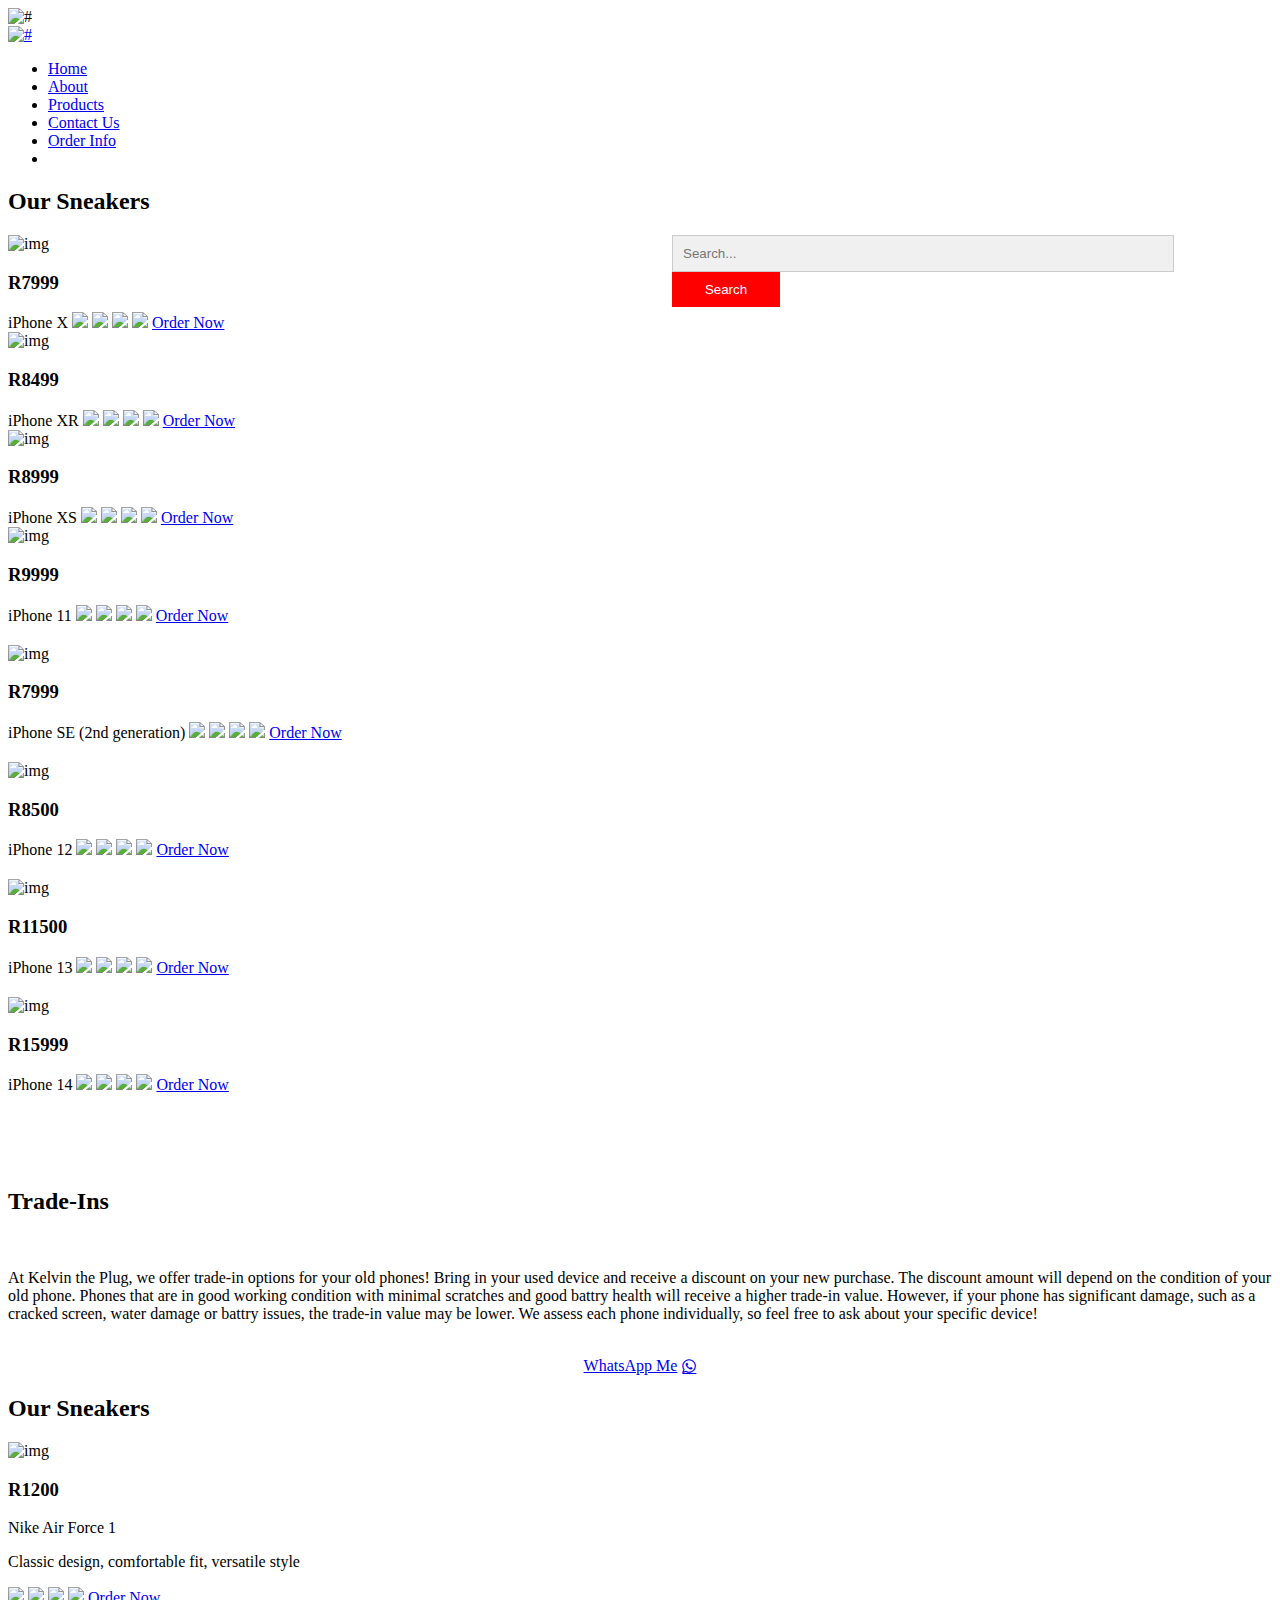
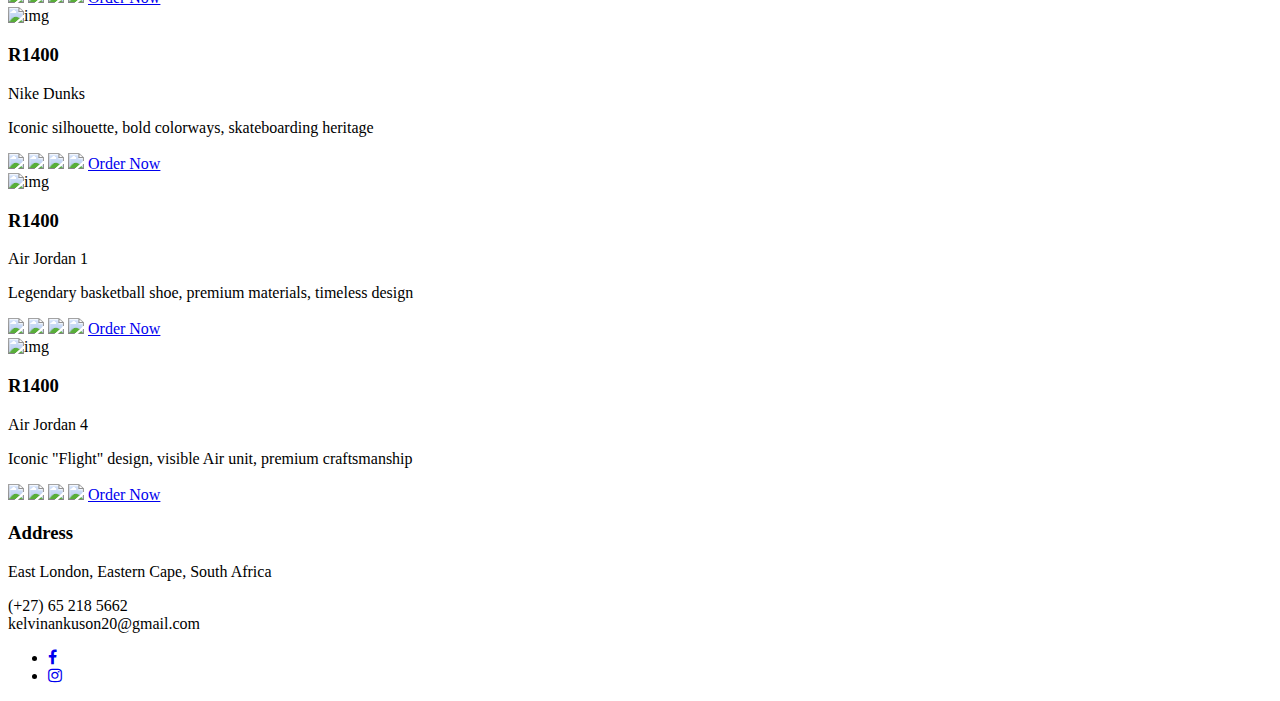
==== brand.html @ 25c962af "Add files via upload" ====
<!DOCTYPE html>
<html lang="en">

<head>
    <!-- basic -->
    <meta charset="utf-8">
    <meta http-equiv="X-UA-Compatible" content="IE=edge">
    <!-- mobile metas -->
    <meta name="viewport" content="width=device-width, initial-scale=1">
    <meta name="viewport" content="initial-scale=1, maximum-scale=1">
    <!-- site metas -->
    <title>Kelvin the PLUG - Our Brands</title>
    <meta name="keywords" content="Kelvin the PLUG, brands, technology, fashion">
    <meta name="description" content="Explore our range of brands at Kelvin the PLUG.">
    <meta name="author" content="Kelvin the PLUG">
    <!-- bootstrap css -->
    <link rel="stylesheet" href="css/bootstrap.min.css">
    <!-- style css -->
    <link rel="stylesheet" href="css/style.css">
    <!-- Responsive-->
    <link rel="stylesheet" href="css/responsive.css">
    <!-- fevicon -->
    <link rel="icon" href="images/fevicon.png" type="image/gif" />
    <!-- Scrollbar Custom CSS -->
    <link rel="stylesheet" href="css/jquery.mCustomScrollbar.min.css">
    <!-- Tweaks for older IEs-->
    <link rel="stylesheet" href="https://netdna.bootstrapcdn.com/font-awesome/4.0.3/css/font-awesome.css">
    <!-- owl stylesheets -->
    <link rel="stylesheet" href="https://cdnjs.cloudflare.com/ajax/libs/font-awesome/4.7.0/css/font-awesome.min.css">
    <link rel="stylesheet" href="css/owl.carousel.min.css">
    <link rel="stylesheet" href="css/owl.theme.default.min.css">
    <link rel="stylesheet" href="https://cdnjs.cloudflare.com/ajax/libs/fancybox/2.1.5/jquery.fancybox.min.css" media="screen">

    <link rel="shortcut icon" href="images/logo2.png" type="">
</head>
<!-- body -->

<body class="main-layout">
    <!-- loader  -->
    <div class="loader_bg">
        <div class="loader"><img src="images/loading.gif" alt="#" /></div>
    </div>
    <!-- end loader -->
    <!-- header -->
    <header>
        <!-- header inner -->
        <div class="header">

            <div class="container">
                <div class="row">
                    <div class="col-xl-3 col-lg-3 col-md-3 col-sm-3 col logo_section">
                        <div class="full">
                            <div class="center-desk">
                                <div class="logo">
                                    <a href="index.html"><img src="images/logo.png" alt="#"></a>
                                </div>
                            </div>
                        </div>
                    </div>
                    <div class="col-xl-9 col-lg-9 col-md-9 col-sm-9">
                        <div class="menu-area">
                            <div class="limit-box">
                                <nav class="main-menu">
                                    <ul class="menu-area-main">
                                        <li class="active"> <a href="index.html">Home</a> </li>
                                        <li> <a href="about.html">About</a> </li>
                                        <li><a href="brand.html">Products</a></li>
                                        <li><a href="contact.html">Contact Us</a></li>
                                        <li><a href="special.html">Order Info</a></li>
                                        <li class="last">
                                        </li>
                                    </ul>
                                </nav>
                            </div>
                        </div>
                    </div>
                </div>
            </div>
        </div>
        <!-- end header inner -->
    </header>
    <!-- end header -->

    <section>    
    <!-- brand -->
        <div class="brand">
            <div class="container">
                <div class="row">
                    <div class="col-md-12">
                        <div class="titlepage">
                            <h2>Our Sneakers</h2>
                        </div>
                    </div>
                </div>
            </div>
            <div style="float: right; margin-left: 20px; width: 100%; max-width: 600px;">
                <input type="text" id="search-input" placeholder="Search..." oninput="searchProducts()" style="width: 80%; padding: 10px; background-color: #f0f0f0; border: 1px solid #ccc;"/>
                <button onclick="searchProducts()" style="padding: 10px; width: 18%; background-color: red; color: white; border: none;">Search</button>
            </div>
            <div class="brand-bg">
                <div class="container">
                    <div class="row" id="product-list">
                        <div class="col-xl-4 col-lg-4 col-md-4 col-sm-6 margin product-item" data-name="iPhone X">
                            <div class="brand_box" onclick="openFullscreen('images/iphone x.jpg')">
                                <img src="images/iphone x.jpg" alt="img" />
                                <h3>R<strong class="red">7999</strong></h3>
                                <span>iPhone X</span>
                                <i><img src="images/star.png"/></i>
                                <i><img src="images/star.png"/></i>
                                <i><img src="images/star.png"/></i>
                                <i><img src="images/star.png"/></i>
                                <a href="javascript:void(0);" class="send" onclick="sendOrder('iPhone X')">Order Now</a>
                            </div>
                        </div>
                        <div class="col-xl-4 col-lg-4 col-md-4 col-sm-6 margin product-item" data-name="iPhone XR">
                            <div class="brand_box" onclick="openFullscreen('images/iphone xr.jpg')">
                                <img src="images/iphone xr.jpg" alt="img" />
                                <h3>R<strong class="red">8499</strong></h3>
                                <span>iPhone XR</span>
                                <i><img src="images/star.png"/></i>
                                <i><img src="images/star.png"/></i>
                                <i><img src="images/star.png"/></i>
                                <i><img src="images/star.png"/></i>
                                <a href="javascript:void(0);" class="send" onclick="sendOrder('iPhone XR')">Order Now</a>
                            </div>
                        </div>
                        <div class="col-xl-4 col-lg-4 col-md-4 col-sm-6 margin product-item" data-name="iPhone XS">
                            <div class="brand_box" onclick="openFullscreen('images/iphone xs.jpg')">
                                <img src="images/iphone xs.jpg" alt="img" />
                                <h3>R<strong class="red">8999</strong></h3>
                                <span>iPhone XS</span>
                                <i><img src="images/star.png"/></i>
                                <i><img src="images/star.png"/></i>
                                <i><img src="images/star.png"/></i>
                                <i><img src="images/star.png"/></i>
                                <a href="javascript:void(0);" class="send" onclick="sendOrder('iPhone XS')">Order Now</a>
                            </div>
                        </div>
                        <div class="col-xl-4 col-lg-4 col-md-4 col-sm-6 product-item" data-name="iPhone 11" style="margin-bottom: 20px;">
                            <div class="brand_box" onclick="openFullscreen('images/iphone 11.jpg')">
                                <img src="images/iphone 11.jpg" alt="img" />
                                <h3>R<strong class="red">9999</strong></h3>
                                <span>iPhone 11</span>
                                <i><img src="images/star.png"/></i>
                                <i><img src="images/star.png"/></i>
                                <i><img src="images/star.png"/></i>
                                <i><img src="images/star.png"/></i>
                                <a href="javascript:void(0);" class="send" onclick="sendOrder('iPhone 11')">Order Now</a>
                            </div>
                        </div>
                        <div class="col-xl-4 col-lg-4 col-md-4 col-sm-6 product-item" data-name="iPhone SE" style="margin-bottom: 20px;">
                            <div class="brand_box" onclick="openFullscreen('images/iphone se.jpg')">
                                <img src="images/iphone se.jpg" alt="img" />
                                <h3>R<strong class="red">7999</strong></h3>
                                <span>iPhone SE (2nd generation)</span>
                                <i><img src="images/star.png"/></i>
                                <i><img src="images/star.png"/></i>
                                <i><img src="images/star.png"/></i>
                                <i><img src="images/star.png"/></i>
                                <a href="javascript:void(0);" class="send" onclick="sendOrder('iPhone SE (2nd generation)')">Order Now</a>
                            </div>
                        </div>
                        <div class="col-xl-4 col-lg-4 col-md-4 col-sm-6 product-item" data-name="iPhone 12" style="margin-bottom: 20px;">
                            <div class="brand_box" onclick="openFullscreen('images/iphone 12.jpg')">
                                <img src="images/iphone 12.jpg" alt="img" />
                                <h3>R<strong class="red">8500</strong></h3>
                                <span>iPhone 12</span>
                                <i><img src="images/star.png"/></i>
                                <i><img src="images/star.png"/></i>
                                <i><img src="images/star.png"/></i>
                                <i><img src="images/star.png"/></i>
                                <a href="javascript:void(0);" class="send" onclick="sendOrder('iPhone 12')">Order Now</a>
                            </div>
                        </div>
                        <div class="col-xl-4 col-lg-4 col-md-4 col-sm-6 product-item" data-name="iPhone 13" style="margin-bottom: 20px;">
                            <div class="brand_box" onclick="openFullscreen('images/iphone 13.jpg')">
                                <img src="images/iphone 13.jpg" alt="img" />
                                <h3>R<strong class="red">11500</strong></h3>
                                <span>iPhone 13</span>
                                <i><img src="images/star.png"/></i>
                                <i><img src="images/star.png"/></i>
                                <i><img src="images/star.png"/></i>
                                <i><img src="images/star.png"/></i>
                                <a href="javascript:void(0);" class="send" onclick="sendOrder('iPhone 13')">Order Now</a>
                            </div>
                        </div>
                        <div class="col-xl-4 col-lg-4 col-md-4 col-sm-6 product-item" data-name="iPhone 14" style="margin-bottom: 20px;">
                            <div class="brand_box" onclick="openFullscreen('images/iphone 14.jpg')">
                                <img src="images/iphone 14.jpg" alt="img" />
                                <h3>R<strong class="red">15999</strong></h3>
                                <span>iPhone 14</span>
                                <i><img src="images/star.png"/></i>
                                <i><img src="images/star.png"/></i>
                                <i><img src="images/star.png"/></i>
                                <i><img src="images/star.png"/></i>
                                <a href="javascript:void(0);" class="send" onclick="sendOrder('iPhone 14')">Order Now</a>
                            </div>
                        </div>
                    </div>
                    <div id="no-products-message" style="display: none; text-align: center; font-size: 24px; color: red;">No products found.</div>
                </div>
            </div>
            <div class="trade-ins">
                <div class="container">
                    <div class="row">
                        <div class="col-md-12">
                            <div class="titlepage">
                                <br>
                                <br>
                                <br>
                                <h2>Trade-Ins</h2>
                                <br>
                                <p>At Kelvin the Plug, we offer trade-in options for your old phones! Bring in your used device and receive a discount on your new purchase. The discount amount will depend on the condition of your old phone. Phones that are in good working condition with minimal scratches and good battry health will receive a higher trade-in value. However, if your phone has significant damage, such as a cracked screen, water damage or battry issues, the trade-in value may be lower. We assess each phone individually, so feel free to ask about your specific device!</p>
                                <br>
                                <a href="https://wa.me/27652185662" class="send" target="_blank" style="display: flex; align-items: center; justify-content: center;">WhatsApp Me<i class="fa fa-whatsapp" style="margin-left: 5px;"></i></a>
                            </div>
                        </div>
                    </div>
                </div>
            </div>
        </div>

        <div class="brand">
            <div class="container">
                <div class="row">
                    <div class="col-md-12">
                        <div class="titlepage">
                            <h2>Our Sneakers</h2>
                        </div>
                    </div>
                </div>
            </div>
            <div class="brand-bg">
                <div class="container">
                    <div class="row">
                        <div class="col-xl-4 col-lg-4 col-md-4 col-sm-6 margin product-item" data-name="Nike Air Force 1">
                            <div class="brand_box" onclick="openFullscreen('images/airforce.jpg')">
                                <img src="images/airforce.jpg" alt="img" />
                                <h3>R<strong class="red">1200</strong></h3>
                                <span>Nike Air Force 1</span>
                                <p>Classic design, comfortable fit, versatile style</p>
                                <i><img src="images/star.png"/></i>
                                <i><img src="images/star.png"/></i>
                                <i><img src="images/star.png"/></i>
                                <i><img src="images/star.png"/></i>
                                <a href="javascript:void(0);" class="send" onclick="sendOrder('Nike Air Force 1')">Order Now</a>
                            </div>
                        </div>
                        <div class="col-xl-4 col-lg-4 col-md-4 col-sm-6 margin product-item" data-name="Nike Dunks">
                            <div class="brand_box" onclick="openFullscreen('images/dunks.jpg')">
                                <img src="images/dunks.jpg" alt="img" />
                                <h3>R<strong class="red">1400</strong></h3>
                                <span>Nike Dunks</span>
                                <p>Iconic silhouette, bold colorways, skateboarding heritage</p>
                                <i><img src="images/star.png"/></i>
                                <i><img src="images/star.png"/></i>
                                <i><img src="images/star.png"/></i>
                                <i><img src="images/star.png"/></i>
                                <a href="javascript:void(0);" class="send" onclick="sendOrder('Nike Dunks')">Order Now</a>
                            </div>
                        </div>
                        <div class="col-xl-4 col-lg-4 col-md-4 col-sm-6 margin product-item" data-name="Air Jordan 1">
                            <div class="brand_box" onclick="openFullscreen('images/jordans.jpg')">
                                <img src="images/jordans.jpg" alt="img" />
                                <h3>R<strong class="red">1400</strong></h3>
                                <span>Air Jordan 1</span>
                                <p>Legendary basketball shoe, premium materials, timeless design</p>
                                <i><img src="images/star.png"/></i>
                                <i><img src="images/star.png"/></i>
                                <i><img src="images/star.png"/></i>
                                <i><img src="images/star.png"/></i>
                                <a href="javascript:void(0);" class="send" onclick="sendOrder('Air Jordan 1')">Order Now</a>
                            </div>
                        </div>
                        <div class="col-xl-4 col-lg-4 col-md-4 col-sm-6 product-item" data-name="Air Jordan 4">
                            <div class="brand_box" onclick="openFullscreen('images/jordan4.jpg')">
                                <img src="images/jordan4.jpg" alt="img" />
                                <h3>R<strong class="red">1400</strong></h3>
                                <span>Air Jordan 4</span>
                                <p>Iconic "Flight" design, visible Air unit, premium craftsmanship</p>
                                <i><img src="images/star.png"/></i>
                                <i><img src="images/star.png"/></i>
                                <i><img src="images/star.png"/></i>
                                <i><img src="images/star.png"/></i>
                                <a href="javascript:void(0);" class="send" onclick="sendOrder('Air Jordan 4')">Order Now</a>
                            </div>
                        </div>
                    </div>
                    <div id="no-products-message-sneakers" style="display: none; text-align: center; font-size: 24px; color: red;">No products found.</div>
                </div>
            </div>
        </div>

        <div id="fullscreen" class="fullscreen" style="display:none;">
            <span class="close-btn" onclick="closeFullscreen()">&times;</span>
            <img id="fullscreen-img" src="" alt="Fullscreen Image" />
        </div>

    <!-- end brand -->
    </section>

    <!-- footer -->
    <footer>
        <div id="contact" class="footer">
            <div class="container">
                <div class="row pdn-top-30">
                    <div class="col-md-12 ">
                        <div class="footer-box">
                            <div class="headinga">
                                <h3>Address</h3>
                                <span>East London, Eastern Cape, South Africa</span>
                                <p>(+27) 65 218 5662
                                    <br>kelvinankuson20@gmail.com</p>
                            </div>
                            <ul class="location_icon">
                                <li> <a href="https://www.facebook.com/kelvin.ankuson" target="_blank"><i class="fa fa-facebook-f"></i></a></li>
                                <li> <a href="https://www.instagram.com/iamkelvin_ankuson/?hl=en" target="_blank"><i class="fa fa-instagram"></i></a></li>
                            </ul>
                        </div>
                    </div>
                </div>
            </div>
        </div>
    </footer>
    <!-- end footer -->
    <!-- Javascript files-->
    <script src="js/jquery.min.js"></script>
    <script src="js/popper.min.js"></script>
    <script src="js/bootstrap.bundle.min.js"></script>
    <script src="js/jquery-3.0.0.min.js"></script>
    <script src="js/plugin.js"></script>
    <!-- sidebar -->
    <script src="js/jquery.mCustomScrollbar.concat.min.js"></script>
    <script src="js/custom.js"></script>
    <!-- javascript -->
    <script src="js/owl.carousel.js"></script>
    <script src="https:cdnjs.cloudflare.com/ajax/libs/fancybox/2.1.5/jquery.fancybox.min.js"></script>
    <script>
        function openFullscreen(imageSrc) {
            document.getElementById('fullscreen-img').src = imageSrc;
            document.getElementById('fullscreen').style.display = 'flex';
        }

        function closeFullscreen() {
            document.getElementById('fullscreen').style.display = 'none';
        }

        function searchProducts() {
            const input = document.getElementById('search-input').value.toLowerCase();
            const products = document.querySelectorAll('.product-item');
            let found = false;

            products.forEach(product => {
                const productName = product.getAttribute('data-name').toLowerCase();
                if (productName.includes(input)) {
                    product.style.display = 'block';
                    found = true;
                } else {
                    product.style.display = 'none';
                }
            });

            document.getElementById('no-products-message').style.display = found ? 'none' : 'block';
            document.getElementById('no-products-message-sneakers').style.display = found ? 'none' : 'block';
        }

        function sendOrder(productName) {
            const message = `An order for ${productName}`;
            const phoneNumber = '+27652185662';
            const url = `https://wa.me/${phoneNumber}?text=${encodeURIComponent(message)}`;
            window.open(url, '_blank');
        }

        $(document).ready(function() {
            $(".fancybox").fancybox({
                openEffect: "none",
                closeEffect: "none"
            });

            $(".zoom").hover(function() {
                $(this).addClass('transition');
            }, function() {
                $(this).removeClass('transition');
            });
        });
    </script>
</body>

</html>
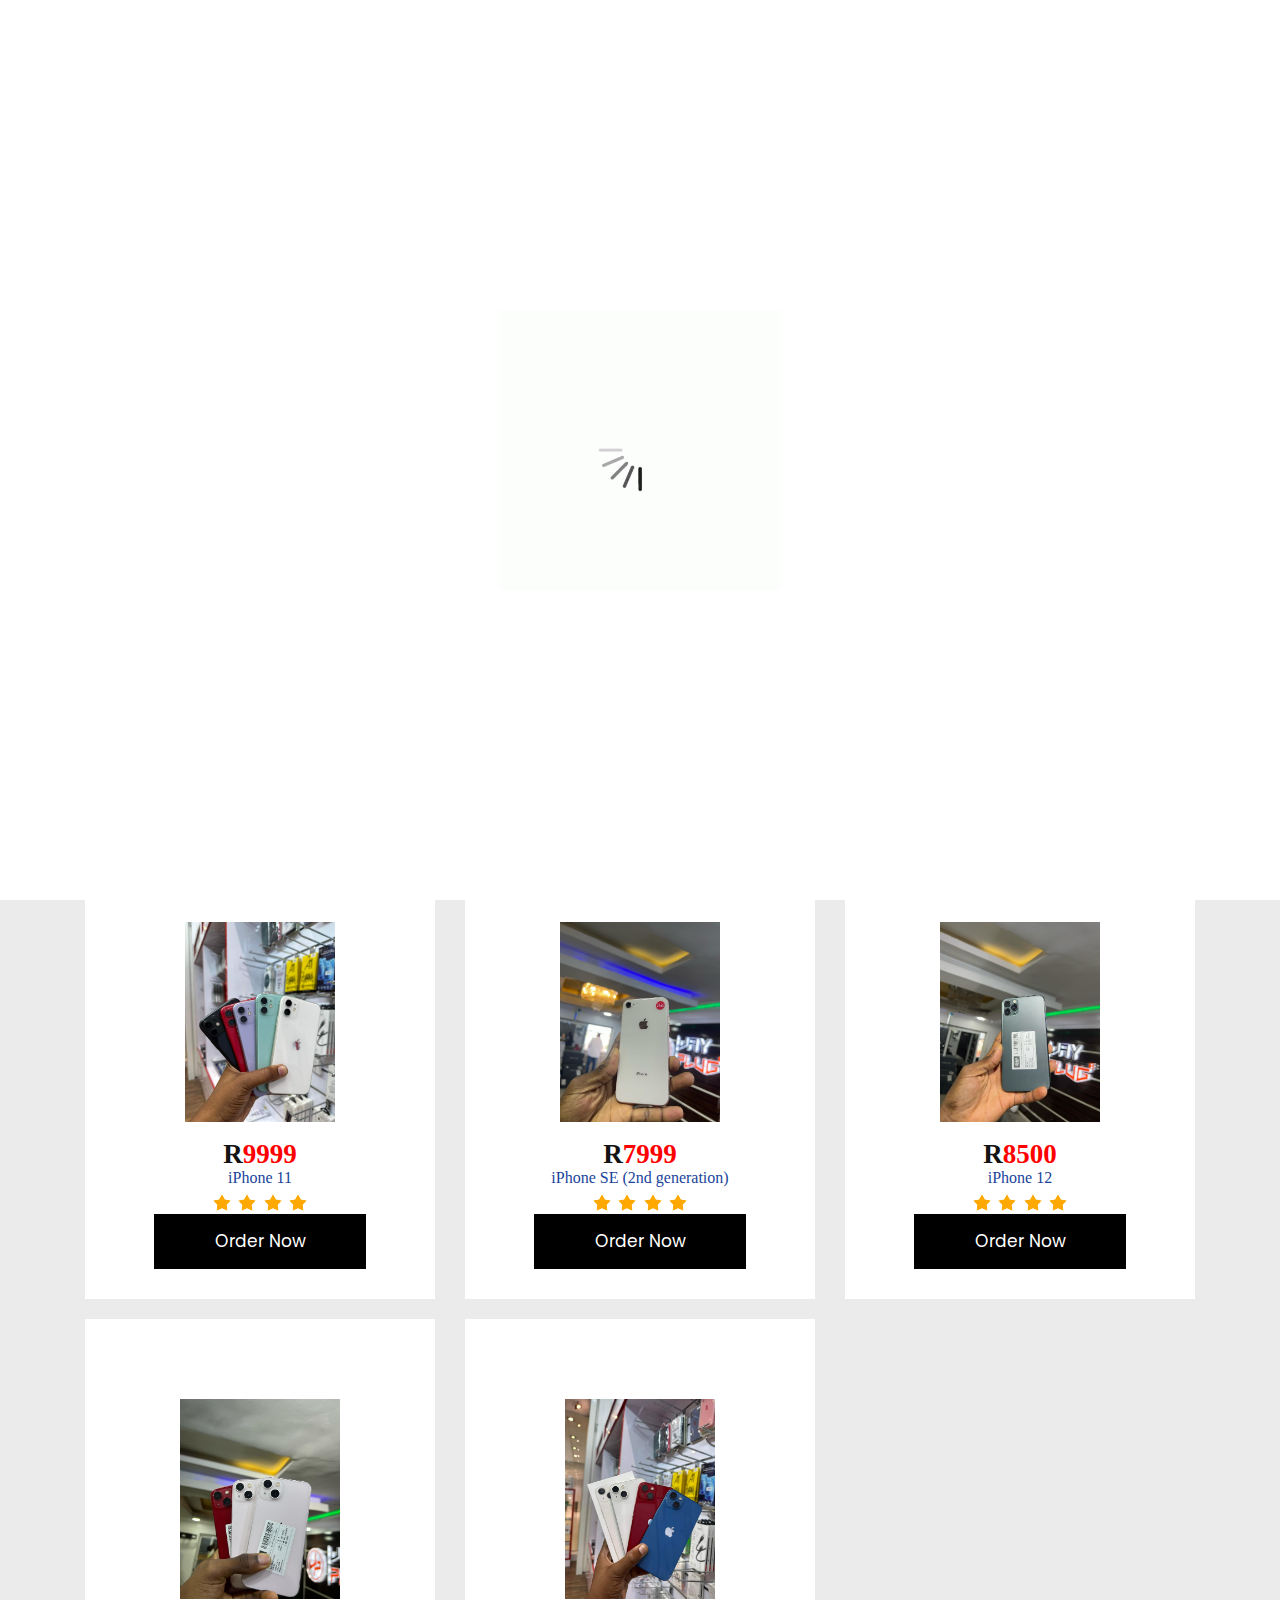
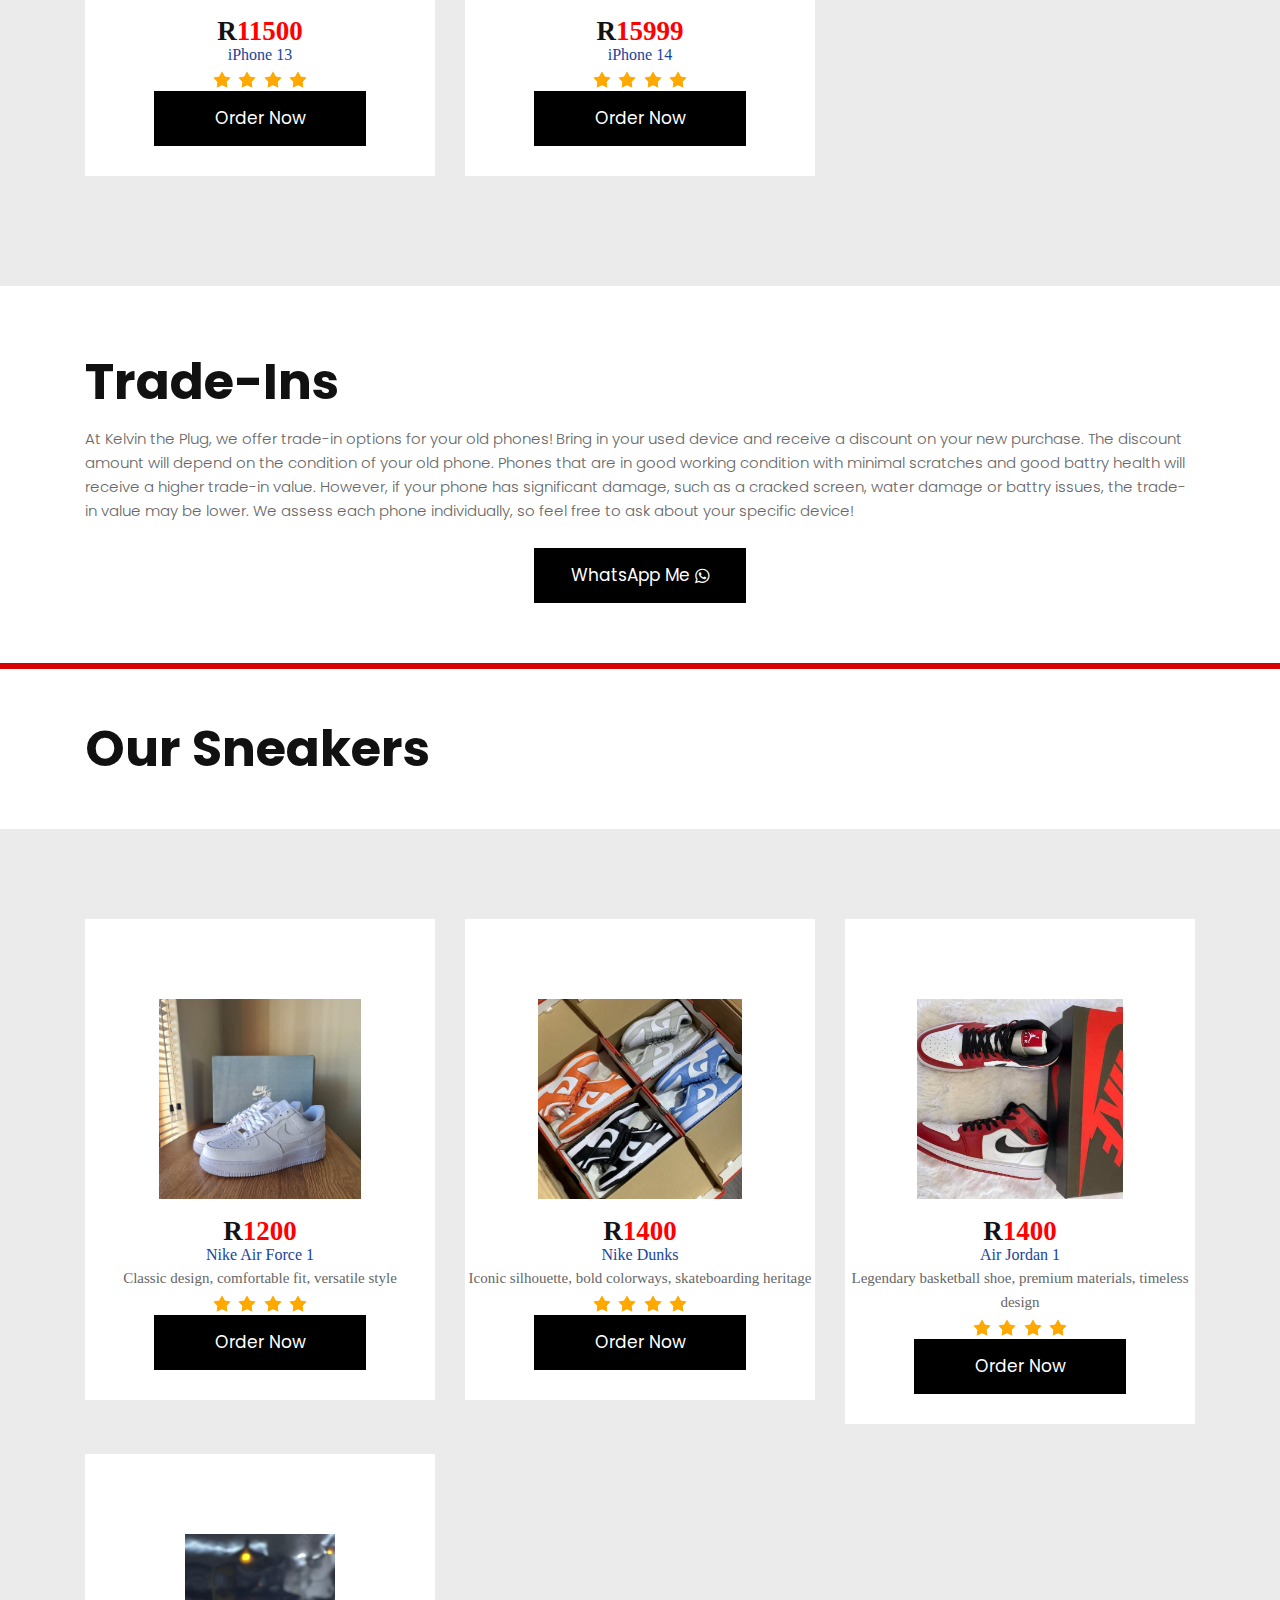
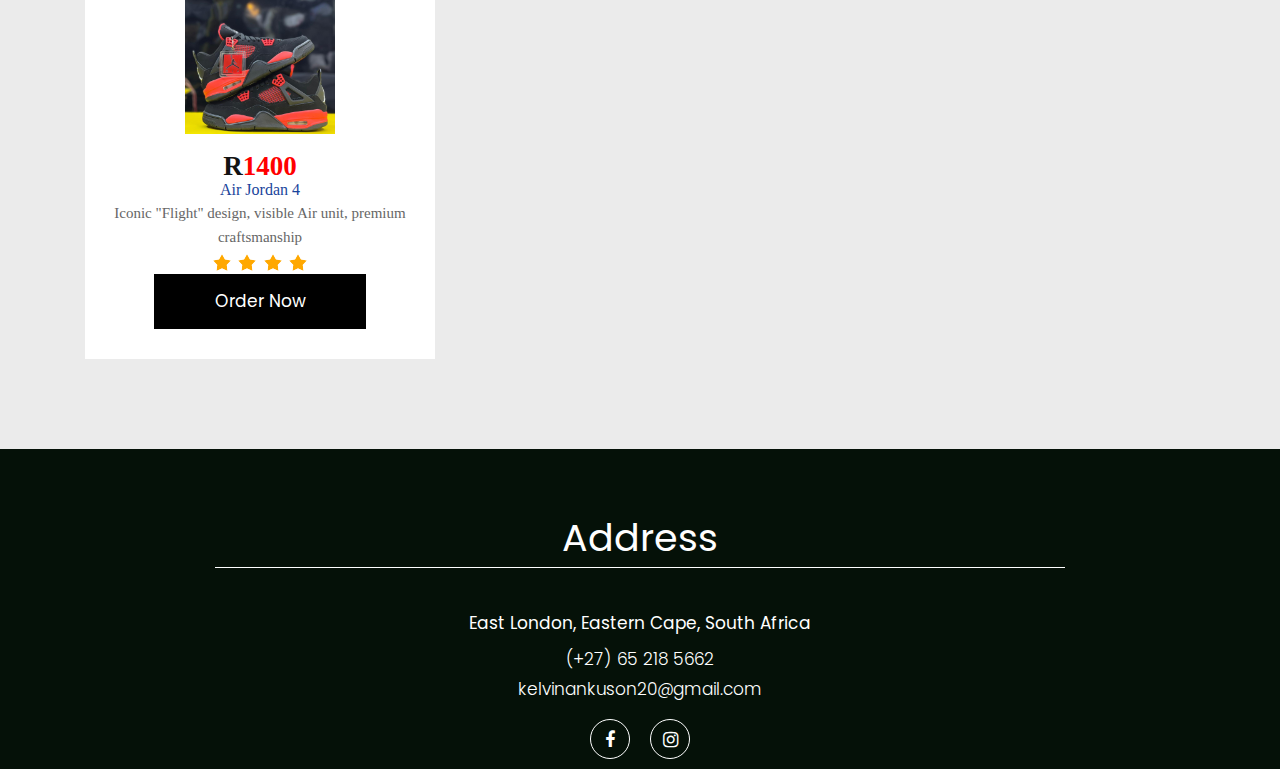
==== commit 230af51a: "brand.html" ====
--- a/brand.html
+++ b/brand.html
@@ -88,7 +88,7 @@
                 <div class="row">
                     <div class="col-md-12">
                         <div class="titlepage">
-                            <h2>Our Sneakers</h2>
+                            <h2>Our iPhone's</h2>
                         </div>
                     </div>
                 </div>
@@ -386,4 +386,4 @@
     </script>
 </body>
 
-</html>+</html>
--- a/css/style.css
+++ b/css/style.css
@@ -0,0 +1,2159 @@
+/*--------------------------------------------------------------------- File Name: style.css ---------------------------------------------------------------------*/
+
+
+/*--------------------------------------------------------------------- import Fonts ---------------------------------------------------------------------*/
+
+@import url('https://fonts.googleapis.com/css?family=Rajdhani:300,400,500,600,700');
+@import url('https://fonts.googleapis.com/css?family=Poppins:100,100i,200,200i,300,300i,400,400i,500,500i,600,600i,700,700i,800,800i,900,900i');
+
+/*****---------------------------------------- 1) font-family: 'Rajdhani', sans-serif;
+ 2) font-family: 'Poppins', sans-serif;
+ ----------------------------------------*****/
+
+
+/*--------------------------------------------------------------------- import Files ---------------------------------------------------------------------*/
+
+@import url(animate.min.css);
+@import url(normalize.css);
+@import url(meanmenu.css);
+@import url(owl.carousel.min.css);
+@import url(slick.css);
+@import url(jquery-ui.css);
+@import url(nice-select.css);
+
+/*--------------------------------------------------------------------- skeleton ---------------------------------------------------------------------*/
+
+* {
+     box-sizing: border-box !important;
+     transition: ease all 0.5s;
+}
+
+html {
+     scroll-behavior: smooth;
+}
+
+body {
+     color: #666666;
+     font-size: 14px;
+      font-family: poppins;
+     line-height: 1.80857;
+     font-weight: normal;
+     overflow-x: hidden;
+}
+
+a {
+     color: #1f1f1f;
+     text-decoration: none !important;
+     outline: none !important;
+     -webkit-transition: all .3s ease-in-out;
+     -moz-transition: all .3s ease-in-out;
+     -ms-transition: all .3s ease-in-out;
+     -o-transition: all .3s ease-in-out;
+     transition: all .3s ease-in-out;
+}
+
+h1,
+h2,
+h3,
+h4,
+h5,
+h6 {
+     letter-spacing: 0;
+     font-weight: normal;
+     position: relative;
+     padding: 0 0 10px 0;
+     font-weight: normal;
+     line-height: normal;
+     color: #111111;
+     margin: 0
+}
+
+h1 {
+     font-size: 24px
+}
+
+h2 {
+     font-size: 22px
+}
+
+h3 {
+     font-size: 18px
+}
+
+h4 {
+     font-size: 16px
+}
+
+h5 {
+     font-size: 14px
+}
+
+h6 {
+     font-size: 13px
+}
+
+*,
+*::after,
+*::before {
+     -webkit-box-sizing: border-box;
+     -moz-box-sizing: border-box;
+     box-sizing: border-box;
+}
+
+h1 a,
+h2 a,
+h3 a,
+h4 a,
+h5 a,
+h6 a {
+     color: #212121;
+     text-decoration: none!important;
+     opacity: 1
+}
+
+button:focus {
+     outline: none;
+}
+
+ul,
+li,
+ol {
+     margin: 0px;
+     padding: 0px;
+     list-style: none;
+}
+
+p {
+     margin: 0px;
+     font-weight: 300;
+     font-size: 15px;
+     line-height: 24px;
+}
+
+a {
+     color: #222222;
+     text-decoration: none;
+     outline: none !important;
+}
+
+a,
+.btn {
+     text-decoration: none !important;
+     outline: none !important;
+     -webkit-transition: all .3s ease-in-out;
+     -moz-transition: all .3s ease-in-out;
+     -ms-transition: all .3s ease-in-out;
+     -o-transition: all .3s ease-in-out;
+     transition: all .3s ease-in-out;
+}
+
+img {
+     max-width: 100%;
+     height: auto;
+}
+
+ :focus {
+     outline: 0;
+}
+
+.btn-custom {
+     margin-top: 20px;
+     background-color: transparent !important;
+     border: 2px solid #ddd;
+     padding: 12px 40px;
+     font-size: 16px;
+}
+
+.lead {
+     font-size: 18px;
+     line-height: 30px;
+     color: #767676;
+     margin: 0;
+     padding: 0;
+}
+
+.form-control:focus {
+     border-color: #ffffff !important;
+     box-shadow: 0 0 0 .2rem rgba(255, 255, 255, .25);
+}
+
+.navbar-form input {
+     border: none !important;
+}
+
+.badge {
+     font-weight: 500;
+}
+
+blockquote {
+     margin: 20px 0 20px;
+     padding: 30px;
+}
+
+button {
+     border: 0;
+     margin: 0;
+     padding: 0;
+     cursor: pointer;
+}
+
+.full {
+     float: left;
+     width: 100%;
+}
+
+.layout_padding {
+     padding-top: 90px;
+     padding-bottom: 90px;
+}
+
+.layout_padding_2 {
+     padding-top: 75px;
+     padding-bottom: 75px;
+}
+
+.light_silver {
+     background: #f9f9f9;
+}
+
+.theme_bg {
+     background: #38c8a8;
+}
+
+.margin_top_30 {
+     margin-top: 30px !important;
+}
+
+.full {
+     width: 100%;
+     float: left;
+     margin: 0;
+     padding: 0;
+}
+
+
+/**-- heading section --**/
+
+.main_heading {
+     text-align: center;
+     display: flex;
+     justify-content: center;
+     position: relative;
+     margin-bottom: 50px;
+}
+
+.main_heading h2 {
+     padding: 0;
+     font-size: 48px;
+     line-height: 60px;
+     font-weight: 400;
+     position: relative;
+     letter-spacing: -0.5px;
+     color: #114c7d;
+     border-left: solid #38c8a8 10px;
+     padding-left: 15px;
+}
+
+.main_heading h2 strong {
+     background: #38c8a8;
+     color: #fff;
+     font-weight: 600;
+     padding: 0 15px;
+     line-height: 68px;
+}
+
+.white_heading_main h2 {
+     color: #fff;
+}
+
+.small_main_heading {
+     margin-top: 25px;
+     float: left;
+     width: 100%;
+     border-bottom: solid rgba(0, 0, 0, 0.07) 1px;
+     margin-bottom: 25px;
+}
+
+.small_main_heading h2 {
+     padding: 2px 0 20px 0;
+     color: #114c7d;
+     font-weight: 400;
+     font-size: 28px;
+     background-image: url('../images/fevicon.png');
+     background-repeat: no-repeat;
+     padding-left: 55px;
+     letter-spacing: -0.5px;
+}
+
+.small_main_heading h2 strong {
+     color: #38c8a8;
+     font-weight: 600;
+}
+
+.main_bt {
+     background: #ee580f;
+     color: #fff;
+     padding: 15px 60px 15px 60px;
+     float: left;
+     font-size: 15px;
+     font-weight: 400;
+     border: solid #ee580f 2px;
+     border-radius: 30px;
+     margin: 15px 0px 60px 0px;
+}
+
+a.readmore_bt {
+     color: #fff;
+     font-weight: 300;
+     text-decoration: underline !important;
+}
+
+.main_bt:hover,
+.main_bt:focus {
+     background: #000;
+     border: solid #000 2px;
+     color: #fff;
+}
+
+
+/**-- list icon --**/
+
+.ul_list_info_icon ul {
+     list-style: none;
+}
+
+.ul_list_info_icon ul li {
+     display: inline;
+     float: left;
+     width: 100%;
+}
+
+.ul_list_info_icon ul li img {
+     width: 75px;
+}
+
+
+/*---------------------------- preloader area ----------------------------*/
+
+.loader_bg {
+     position: fixed;
+     z-index: 9999999;
+     background: #fff;
+     width: 100%;
+     height: 100%;
+}
+
+.loader {
+     height: 100%;
+     width: 100%;
+     position: absolute;
+     left: 0;
+     top: 0;
+     display: flex;
+     justify-content: center;
+     align-items: center;
+}
+
+.loader img {
+     width: 280px;
+}
+
+
+/*---------------------------- scroll to top area ----------------------------*/
+
+.scrollup {
+     float: right;
+     position: absolute;
+     color: #fff;
+     right: 20px;
+     padding: 0px 5px;
+     text-transform: uppercase;
+     font-weight: 600;
+     background: #38c8a8;
+     position: fixed;
+     bottom: 20px;
+     z-index: 99;
+     text-align: center;
+     color: #fff;
+     cursor: pointer;
+     border-radius: 0px;
+     opacity: 0;
+     backface-visibility: hidden;
+     -webkit-backface-visibility: hidden;
+     transform: scale(1);
+     -moz-transform: scale(1);
+     -o-transform: scale(1);
+     -webkit-transform: scale(1);
+     transition: .2s all ease;
+     -moz-transition: .2s all ease;
+     -o-transition: .2s all ease;
+     -webkit-transition: .2s all ease;
+     width: 50px;
+     height: 50px;
+     border-radius: 100%;
+     line-height: 48px;
+     font-size: 16px;
+}
+
+.scrollup.b-show_scrollBut {
+     opacity: 1;
+     visibility: visible;
+}
+
+.top_awro {
+     background: #ee4a79 none repeat scroll 0 0;
+     cursor: pointer;
+     padding: 6px 8px;
+     position: fixed;
+     bottom: 59px;
+     right: 20px;
+     display: none;
+     height: 45px;
+     width: 45px;
+     border-radius: 50%;
+     text-align: center;
+     line-height: 30px;
+     transition: all 0.5s ease;
+}
+
+.sale_pro {
+     background: #f25252 !important;
+}
+
+.margin_top_50 {
+     margin-top: 50px;
+}
+
+.margin_bottom_30_all {
+     margin-bottom: 30px;
+}
+
+.text_align_center {
+     text-align: center;
+}
+
+
+/*--------------------------------------------------------------------- header area ---------------------------------------------------------------------*/
+
+.header {
+     font-family: poppins;
+     padding: 10px 0px;
+     background: url(../images/hea.png);
+     background-repeat: no-repeat;
+background-size: 100% 100%;
+background-position: center center;
+}
+
+.logo {
+     float: left;
+     position: relative;
+     padding-top: 11px;
+}
+
+nav.main-menu {
+     float: right;
+     margin-left: 0;
+}
+
+ul.top_icon {
+     float: right;
+     padding-top: 17px;
+}
+
+ul.top_icon li {
+     float: left;
+     color: #fff;
+     display: flex;
+     flex-wrap: wrap;
+     align-items: center;
+     padding-right: 20px;
+}
+
+ul.top_icon li:last-child {
+     padding-right: 0px;
+}
+
+ul.top_icon li a {
+     color: #fff;
+}
+
+.menu-area-main li:hover a,
+.menu-area-main li:focus a {
+     color: #ffff;
+}
+
+.menu-area-main li.active a {
+     color: #fff;
+}
+
+.right_cart_section {
+     float: right;
+     width: auto;
+}
+
+.right_cart_section ul {
+     float: left;
+     min-height: auto;
+     margin: 0;
+     padding: 12px 0 0;
+}
+
+.right_cart_section .cart_icons {
+     padding: 18px 0 0;
+}
+.last {padding-right: 0px;}
+.main-menu ul>li nth:child(7) a {
+     padding-right: 0px;
+}
+
+.right_cart_section ul li {
+     float: left;
+     font-size: 17px;
+     font-weight: 400;
+     color: #fff;
+     margin-right: 30px;
+}
+
+.right_cart_section ul.cart_update li {
+     font-size: 13px;
+     color: #ccc;
+     line-height: normal;
+     margin: 0;
+     font-weight: 300;
+}
+
+.right_cart_section ul.cart_update li span {
+     font-size: 18px;
+     font-weight: 300;
+     color: #fff;
+     line-height: 21px;
+}
+
+.right_cart_section ul li i {
+     margin-right: 10px;
+     margin-top: 5px;
+     float: left;
+     color: #fff;
+     font-size: 21px;
+}
+
+.right_cart_section ul li a {
+     color: #fff;
+}
+
+
+/*-- end header middle --*/
+
+.top-bar-info {
+     background: #111111;
+     padding: 5px 0px;
+}
+
+.top-menu-left {
+     float: left;
+}
+
+.top-menu-left li {
+     position: relative;
+     display: inline-block;
+     margin-right: 11px;
+     padding-right: 12px;
+}
+
+.top-menu-left li::before {
+     content: '';
+     position: absolute;
+     right: 0;
+     top: 9px;
+     height: 10px;
+     border-right: 1px dotted #999;
+}
+
+.top-menu-left li:last-child::before {
+     display: none;
+}
+
+.top-menu-left li:last-child {
+     padding: 0px;
+     margin: 0px;
+}
+
+.top-menu-left li a {
+     color: #ffffff;
+     font-size: 12px;
+     text-transform: uppercase;
+     text-decoration: none;
+}
+
+.top-menu-left li a:hover {
+     color: #38c8a8;
+}
+
+.right-dropdown-language {
+     float: right;
+     margin-left: 12px;
+}
+
+.dropdown-bar .dropdown-link {
+     position: absolute;
+     z-index: 1009;
+     top: 40px;
+     left: 0;
+     right: auto;
+     min-width: 50px;
+     padding: 15px;
+     background: #ffffff;
+     list-style: none;
+     border: 2px solid #38c8a8;
+     opacity: 0;
+     visibility: hidden;
+     -webkit-box-shadow: 0 0 10px rgba(0, 0, 0, 0.1);
+     box-shadow: 0 0 10px rgba(0, 0, 0, 0.1);
+     -webkit-transition: opacity 0.2s ease 0s, visibility 0.2s linear 0s;
+     -o-transition: opacity 0.2s ease 0s, visibility 0.2s linear 0s;
+     transition: opacity 0.2s ease 0s, visibility 0.2s linear 0s;
+     text-align: left;
+}
+
+.dropdown-bar:hover .dropdown-link {
+     opacity: 1;
+     visibility: visible;
+     top: 25px;
+}
+
+.dropdown-bar.right-dropdown-language>a::after {
+     font-family: 'FontAwesome';
+     content: "\f107";
+     text-decoration: none;
+     padding-left: 4px;
+     color: #ffffff;
+}
+
+.right-dropdown-language>a {
+     line-height: 10px;
+     padding: 5px 5px;
+     cursor: pointer;
+}
+
+.dropdown-bar .dropdown-link li a {
+     color: #111111;
+     display: block;
+     font-size: 12px;
+     line-height: 15px;
+     padding: 5px 0;
+}
+
+.dropdown-bar .dropdown-link li a:hover {
+     color: #38c8a8;
+}
+
+.dropdown-bar .dropdown-link li a img {
+     margin-right: 7px;
+}
+
+.dropdown-bar .dropdown-link li.active {
+     font-weight: bold;
+}
+
+.right-dropdown-language .dropdown-link {
+     min-width: 100px;
+     padding: 7px 10px;
+     color: #111111;
+}
+
+.dropdown-bar {
+     position: relative;
+     padding: 0 5px;
+     font-size: 13px;
+}
+
+.dropdown-bar .dropdown-link.right-sd {
+     left: auto;
+     right: 0;
+}
+
+.right-dropdown-currency {
+     float: right;
+     margin-left: 12px;
+}
+
+.dropdown-bar.right-dropdown-currency>a::after {
+     font-family: 'FontAwesome';
+     content: "\f107";
+     text-decoration: none;
+     padding-left: 4px;
+     color: #ffffff;
+}
+
+.right-dropdown-currency>a {
+     line-height: 10px;
+     padding: 5px 5px;
+     cursor: pointer;
+     color: #ffffff;
+}
+
+.right-dropdown-currency .dropdown-link {
+     min-width: 100px;
+     padding: 7px 10px;
+     color: #111111;
+}
+
+.right-dropdown-currency .dropdown-link {
+     min-width: 55px;
+     padding: 7px 10px;
+}
+
+.right-dropdown-currency .dropdown-link li a span.symbol {
+     margin-right: 7px;
+}
+
+#login-modal .modal-content {
+     border-radius: 0px;
+}
+
+#login-modal .modal-content .modal-header {
+     background: #38c8a8;
+     border-radius: 0;
+}
+
+#login-modal .modal-content .modal-body .form-group input {
+     background: #ffffff;
+     border: 1px solid #c8c8c8;
+     border-radius: 0px;
+}
+
+#login-modal .modal-content .modal-body .form-group input:focus {
+     border: 1px solid #c8c8c8 !important;
+}
+
+#login-modal .modal-content form {
+     margin-bottom: 10px;
+}
+
+.modal-title {
+     padding: 0px;
+     color: #ffffff;
+     font-size: 18px;
+     text-transform: uppercase;
+}
+
+.btn-template-outlined {
+     background: #111111;
+     color: #ffffff;
+     border: none;
+     border-radius: 0px;
+}
+
+.btn-template-outlined i {
+     padding-right: 10px;
+}
+
+.text-muted {
+     padding: 10px 0px;
+}
+
+.slogan-line {
+     float: right;
+     color: #ffffff;
+     font-size: 13px;
+}
+
+.middle-area {
+     padding: 30px 0px;
+}
+
+.header-search {
+     padding: 3px 0px;
+}
+
+.header-search form {
+     position: relative;
+     -webkit-box-shadow: 0px 1px 10px -1px rgba(0, 0, 0, 0.2);
+     box-shadow: 0px 1px 10px -1px rgba(0, 0, 0, 0.2);
+}
+
+.header-search .btn-group.bootstrap-select {
+     position: absolute;
+     left: 0px;
+     top: 0px;
+}
+
+.header-search input {
+     width: 100%;
+     min-height: 45px;
+     border-radius: 0px;
+     border: none;
+     padding-left: 15px;
+     border: 1px solid #e0e7ed;
+}
+
+.header-search form .search-btn {
+     position: absolute;
+     right: 0;
+     top: 0;
+     border: 0;
+     color: #fff;
+     font-size: 20px;
+     padding: 4px 15px;
+     border-radius: 0px;
+     background-color: #38c8a8;
+     cursor: pointer;
+}
+
+.header-search form .search-btn:hover {
+     background: #111111;
+}
+
+.cart-box {
+     float: right;
+     margin-left: 10px;
+     position: relative;
+}
+
+.cart-content-box {
+     position: absolute;
+     z-index: 1009;
+     top: 40px;
+     left: auto;
+     right: 0;
+     min-width: 250px;
+     max-width: 250px;
+     padding: 15px;
+     background: #ffffff;
+     list-style: none;
+     border: 2px solid #38c8a8;
+     opacity: 0;
+     visibility: hidden;
+     -webkit-box-shadow: 0 0 10px rgba(0, 0, 0, 0.1);
+     box-shadow: 0 0 10px rgba(0, 0, 0, 0.1);
+     text-align: left;
+     -webkit-transform: scaleY(0);
+     transform: scaleY(0);
+     -webkit-transform-origin: 0 0 0;
+     transform-origin: 0 0 0;
+     -webkit-transition: all 0.3s ease 0s;
+     transition: all 0.3s ease 0s;
+     transition: all 0.3s ease 0s;
+}
+
+.cart-box:hover .cart-content-box {
+     opacity: 1;
+     visibility: visible;
+     top: 100%;
+     -webkit-transform: scaleY(1);
+     transform: scaleY(1);
+}
+
+.inner-cart {
+     background: #38c8a8;
+     border-radius: 2px;
+     padding: 0px;
+     color: #ffffff;
+     position: relative;
+     width: 40px;
+     height: 40px;
+     text-align: center;
+}
+
+.cart-box .inner-cart:hover {
+     color: #ffffff;
+}
+
+.line-cart {
+     float: left;
+     line-height: 40px;
+     margin-right: 9px;
+}
+
+.cart-box a {
+     display: inline-block;
+}
+
+.cart-box a:hover {
+     color: #38c8a8;
+}
+
+.cart-box a span.icon {
+     background: #38c8a8;
+     width: 30px;
+     height: 40px;
+     display: inline-block;
+     line-height: 40px;
+     text-align: center;
+     color: #ffffff;
+     position: relative;
+     border-radius: 2px;
+}
+
+.cart-box a .p-up {
+     position: absolute;
+     right: -8px;
+     top: -8px;
+     line-height: initial;
+     background: #38c8a8;
+     padding: 3px;
+     border-radius: 50%;
+     width: 17px;
+     height: 17px;
+     font-size: 12px;
+     text-align: center;
+     line-height: 10px;
+}
+
+.wish-box {
+     float: right;
+}
+
+.wish-box a {
+     display: inline-block;
+}
+
+.wish-box a:hover {
+     color: #38c8a8;
+}
+
+.wish-box a span.icon {
+     background: #38c8a8;
+     width: 40px;
+     height: 40px;
+     display: inline-block;
+     line-height: 40px;
+     text-align: center;
+     color: #ffffff;
+     position: relative;
+     border-radius: 2px;
+}
+
+.wish-box a span.icon:hover {
+     background: #111111;
+}
+
+.cart-content-right {
+     padding: 5px 0px;
+}
+
+.cart-content-box .items {
+     text-align: center;
+}
+
+.product-media {
+     width: 60px;
+     float: left;
+     position: relative;
+}
+
+.cart-content-box .items:hover .product-media::before {
+     transform: scale(1);
+     -webkit-transform: scale(1);
+     -moz-transform: scale(1);
+     -ms-transform: scale(1);
+     -o-transform: scale(1);
+}
+
+.product-media::before {
+     position: absolute;
+     content: '';
+     z-index: 2;
+     top: 0;
+     left: 0;
+     width: 100%;
+     height: 100%;
+     background-color: #38c8a8;
+     opacity: 0.4;
+     transform: scale(0);
+     -webkit-transform: scale(0);
+     -moz-transform: scale(0);
+     -ms-transform: scale(0);
+     -o-transform: scale(0);
+     transition: all 0.5s ease;
+     -webkit-transition: all 0.5s ease;
+     -moz-transition: all 0.5s ease;
+     -o-transition: all 0.5s ease;
+}
+
+.cart-content-box .items .item .remove {
+     position: absolute;
+     right: 0px;
+     top: 0px;
+     background: #38c8a8;
+     color: #ffffff;
+     width: 20px;
+     height: 20px;
+     line-height: 18px;
+     border-radius: 2px;
+}
+
+.cart-content-box .items .item {
+     margin-bottom: 10px;
+     padding-bottom: 10px;
+     border-bottom: 1px solid #e0e7ed;
+     position: relative;
+}
+
+.cart-content-box .items .item .product-info {
+     padding-top: 10px;
+     padding-left: 71px;
+     text-align: left;
+}
+
+.cart-content-box .items .item .remove:hover {
+     background: #111111;
+}
+
+.subtotal {
+     text-align: left;
+     text-transform: capitalize;
+     color: #38c8a8;
+     font-weight: 500;
+     margin-bottom: 15px;
+}
+
+.subtotal span {
+     font-weight: bold;
+     color: #111111;
+     padding-left: 15px;
+     float: right;
+}
+
+.actions .btn-process {
+     padding: 5px 16px;
+     color: #ffffff;
+     font-family: 'Roboto', sans-serif;
+     font-size: 14px;
+     border-radius: 2px;
+     overflow: hidden;
+}
+
+.actions .btn-process:hover {
+     color: #ffffff;
+}
+
+.line-cart {
+     position: relative;
+}
+
+.wish-box a span.icon span {
+     position: absolute;
+     right: -8px;
+     top: -8px;
+     line-height: initial;
+     background: #38c8a8;
+     padding: 3px;
+     border-radius: 50%;
+     width: 17px;
+     height: 17px;
+     font-size: 12px;
+}
+
+.main-menu {
+     text-align: center;
+}
+
+.main-menu ul {
+     margin: 0;
+     list-style-type: none;
+     margin-bottom: 10px;
+}
+
+.main-menu ul>li {
+     display: inline-block;
+     position: relative;
+}
+
+.main-menu ul>li a {
+     line-height: 20px;
+     font-size: 16px;
+     display: block;
+     font-weight: 500;
+     color: #fff;
+     padding: 22px 30px;
+}
+
+
+}
+.main-menu ul li:last-child a {
+     padding-right: 0;
+}
+.sub-down li {
+     background: #ffffff;
+}
+.main-menu ul>li .sub-down li a {
+     color: #114c7d;
+     font-size: 15px;
+     text-transform: capitalize;
+     font-weight: 300;
+     padding: 12px 5px;
+     position: relative;
+     border-bottom: solid #eee 1px;
+}
+.main-menu ul>li .sub-down li a::before {}
+.main-menu ul>li .sub-down li a:hover {
+     color: #111111;
+}
+.main-menu ul>li .sub-down li a:hover::before {}
+.main-menu ul li:first-child {
+     margin-left: 0;
+}
+.main-menu ul>li>ul {
+     opacity: 0;
+     position: absolute;
+     text-align: left;
+     top: 100%;
+     -webkit-transform: scaleY(0);
+     transform: scaleY(0);
+     -webkit-transform-origin: 0 0 0;
+     transform-origin: 0 0 0;
+     -webkit-transition: all 0.3s ease 0s;
+     transition: all 0.3s ease 0s;
+     visibility: hidden;
+     width: 240px;
+     z-index: 999;
+     background: #fff;
+     -webkit-box-shadow: 0 6px 12px rgba(0, 0, 0, .175);
+     box-shadow: 0 6px 12px rgba(0, 0, 0, .175);
+}
+.main-menu>ul>li:hover>ul {
+     -webkit-transform: scaleY(1);
+     transform: scaleY(1);
+     visibility: visible;
+     opacity: 1;
+}
+.main-menu ul>li>ul>li {
+     margin: 0px;
+     position: relative;
+     display: block;
+}
+.main-menu ul>li>ul>li:hover>ul {
+     -webkit-transform: scaleY(1);
+     transform: scaleY(1);
+     visibility: visible;
+     opacity: 1;
+     left: 100%;
+     top: 10px;
+}
+.main-menu ul>li>ul>li>a {
+     background: none !important;
+}
+.mean-container .mean-nav {
+     margin-top: 0px;
+     position: absolute;
+     top: 100%;
+}
+.main-menu ul>li {
+     position: inherit;
+     display: inline-block;
+     vertical-align: middle;
+}
+.main-menu ul>li:nth-child (6) {
+     padding-right: 0px;
+}
+.nav>li {
+     position: inherit;
+     display: inline-block;
+     vertical-align: middle;
+}
+.megamenu .sub-down {
+     max-width: 1140px;
+     width: 100%;
+     left: 0;
+     margin: 0 auto;
+     right: 0;
+     padding: 15px 0px;
+}
+.sub-full {}
+.simple-down {
+     padding: 15px;
+}
+.megamenu-categories {
+     padding: 10px 0px;
+}
+.sub-full.megamenu-categories li {
+     display: block;
+}
+.megamenu .sub-full.megamenu-categories ol li a {
+     padding: 5px 0px;
+     font-size: 15px !important;
+     font-weight: 500;
+}
+.sub-full.megamenu-categories ol li .category-title {
+     padding: 15px 0px;
+     font-size: 16px;
+     font-weight: 600;
+     text-transform: uppercase;
+}
+.sub-full.megamenu-categories ol li .category-box a {
+     padding: 5px 0px;
+}
+.menu-add {
+     padding: 30px 15px;
+}
+.menu-add img {
+     width: 100%;
+}
+.main-w img {
+     width: 100%;
+}
+.women-box {
+     position: relative;
+}
+.women-box::before {
+     content: "";
+     position: absolute;
+     background: rgba(0, 0, 0, 0.3);
+     width: 100%;
+     height: 100%;
+}
+.banner-up-text {
+     position: absolute;
+     bottom: 10px;
+     left: 0px;
+     right: 0px;
+     text-align: center;
+}
+.text-a {
+     color: #fff;
+     text-transform: uppercase;
+     font-size: 40px;
+     line-height: 40px;
+     font-weight: 700;
+}
+.text-b {
+     color: #fff;
+     font-size: 28px;
+     text-transform: uppercase;
+     line-height: 30px;
+     padding: 20px 0px;
+}
+.text-c {
+     color: #ffffff;
+     font-size: 31px;
+     font-weight: 300;
+     text-transform: uppercase;
+     line-height: 30px;
+     padding-bottom: 20px;
+}
+.megamenu .sub-full.megamenu-categories .women-box .banner-up-text a {
+     background: #111111;
+     color: #ffffff !important;
+     display: inline-block;
+     padding: 10px 16px;
+     border-radius: 2px;
+     overflow: hidden;
+     font-size: 16px;
+}
+.sticky-wrapper .sticky-wrapper-header {
+     z-index: 20 !important;
+     background: #ffffff;
+}
+.is-sticky .sticky-wrapper-header .middle-area {
+     padding: 10px 0px
+}
+.sticky-wrapper:not(.is-sticky) {
+     height: auto !important;
+}
+.hover-btn {
+     display: inline-block;
+     vertical-align: middle;
+     -webkit-transform: perspective(1px) translateZ(0);
+     transform: perspective(1px) translateZ(0);
+     box-shadow: 0 0 1px rgba(0, 0, 0, 0);
+     position: relative;
+     background: #111111;
+     -webkit-transition-property: color;
+     transition-property: color;
+     -webkit-transition-duration: 0.3s;
+     transition-duration: 0.3s;
+}
+.hover-btn::before {
+     content: "";
+     position: absolute;
+     z-index: -1;
+     top: 0;
+     bottom: 0;
+     left: 0;
+     right: 0;
+     background: #38c8a8;
+     -webkit-transform: scaleX(0);
+     transform: scaleX(0);
+     -webkit-transform-origin: 50%;
+     transform-origin: 50%;
+     -webkit-transition-property: transform;
+     transition-property: transform;
+     -webkit-transition-duration: 0.3s;
+     transition-duration: 0.3s;
+     -webkit-transition-timing-function: ease-out;
+     transition-timing-function: ease-out;
+     display: block !important;
+}
+.hover-btn:hover::before,
+.hover-btn:focus::before,
+.hover-btn:active::before {
+     -webkit-transform: scaleX(1);
+     transform: scaleX(1);
+}
+.hover-btn:hover,
+.hover-btn:focus,
+.hover-btn:active {
+     color: white;
+     box-shadow: none;
+}
+.btn-secondary.focus,
+.btn-secondary:focus {
+     box-shadow: none;
+}
+.img-responsive {
+     max-width: 100%;
+}
+.padding_right_15_inner {
+     padding-right: 15px;
+}
+.padding_left_15_inner {
+     padding-left: 15px;
+}
+.dark_bg {
+     background: #114c7d;
+}
+
+/*--------------------------------------------------------------------- top banner area ---------------------------------------------------------------------*/
+.top-banner-slider {
+     overflow: hidden;
+     clear: both;
+     height: 600px;
+}
+.top-banner-slider .heroslider {
+     margin: 0px;
+     padding: 0px;
+     border: none;
+     position: relative;
+     border-radius: 0;
+}
+.swiper-overlay {
+     height: 100%;
+     position: relative;
+}
+.swiper-overlay {
+     background: rgba(0, 0, 0, 0.5);
+     content: "";
+     width: 100%;
+     height: 100%;
+     left: 0px;
+     top: 0px;
+}
+.heroslider .container {
+     position: relative;
+     height: 100%;
+     padding-left: 0;
+     padding-right: 0;
+     z-index: 5;
+}
+.swiper-container {
+     width: 100%;
+     height: 100%;
+}
+.heroslider .slider-01 {
+     width: 100%;
+     background-image: url(../images/slider-01.jpg);
+     background-size: cover;
+     background-position: center;
+}
+.heroslider .slider-02 {
+     width: 100%;
+     background-image: url(../images/slider-02.jpg);
+     background-size: cover;
+     background-position: center;
+}
+.heroslider .slider-03 {
+     width: 100%;
+     background-image: url(../images/slider-03.jpg);
+     background-size: cover;
+     background-position: center;
+}
+.heroslider .slides li {
+     height: 600px;
+}
+.top-banner-slider .heroslider .slides li::before {
+     content: "";
+     position: absolute;
+     background: rgba(0, 0, 0, 0.4);
+     height: 100%;
+     width: 100%;
+     left: 0px;
+     top: 0px;
+}
+.top-banner-slider .flex_caption3 {
+     position: absolute;
+     z-index: 30;
+     left: 0;
+     right: 0;
+     bottom: 50px;
+     margin: 0 -15px;
+     display: flex;
+}
+a.slide_banner {
+     position: relative;
+     display: inline-block;
+     margin: 0 12px 0 15px;
+}
+.slide1_banner1 {
+     width: 570px;
+}
+.slide1_banner2 {
+     width: 270px;
+}
+.slide1_banner3 {
+     width: 270px;
+}
+.top-banner-slider .flex_caption1 {
+     text-align: center;
+     position: absolute;
+     z-index: 30;
+     left: 0;
+     right: 0;
+     margin: 0 auto;
+     top: 31%;
+     max-width: 720px;
+     width: 100%;
+     text-transform: uppercase;
+     color: #333;
+}
+.top-banner-slider .flex_caption1 .title1 {
+     font-size: 36px;
+     font-weight: 300;
+     color: #ffffff;
+}
+.top-banner-slider .flex_caption1 .title2 {
+     font-size: 60px;
+     font-weight: 900;
+     color: #ffffff;
+}
+.top-banner-slider .flex_caption2 {
+     text-align: center;
+}
+.top-banner-slider .flex_caption2 {
+     position: absolute;
+     z-index: 30;
+     left: 0;
+     top: 20%;
+     display: table;
+     width: 177px;
+     height: 177px;
+     background-color: #242424;
+}
+.top-banner-slider .flex_caption2 .middle {
+     display: table-cell;
+     vertical-align: middle;
+     text-transform: uppercase;
+     text-align: center;
+     font-weight: 700;
+     line-height: 31px;
+     font-size: 26px;
+     color: #fff;
+     transition: all 0.1s ease-in-out;
+     -webkit-transition: all 0.1s ease-in-out;
+}
+.top-banner-slider .flex_caption2 .middle:hover {
+     background: #38c8a8;
+}
+.top-banner-slider .flex_caption2 span {
+     display: block;
+     font-weight: 100;
+     line-height: 36px;
+     font-size: 34px;
+}
+a.slide_banner::before {
+     content: '';
+     position: absolute;
+     left: 0;
+     top: 0;
+     right: 0;
+     bottom: 0;
+     opacity: 0;
+     border: 2px solid #ffffff;
+     transition: all 0.1s ease-in-out;
+     -webkit-transition: all 0.1s ease-in-out;
+}
+a.slide_banner:hover::before {
+     left: -7px;
+     top: -7px;
+     right: -7px;
+     bottom: -7px;
+     opacity: 1;
+}
+.flex-control-nav {
+     background: #38c8a8;
+     bottom: 0px;
+     position: relative;
+}
+.flex-control-nav li {
+     line-height: 10px;
+}
+.flex-control-paging li a {
+     background: rgba(255, 255, 255, 1);
+     border: 2px solid #ffffff;
+}
+.flex-control-paging li a.flex-active {
+     border: 2px solid #ffffff;
+}
+.flex-direction-nav a {
+     background: #111111;
+     text-align: center;
+}
+.heroslider:hover .flex-direction-nav .flex-prev:hover {
+     background: #38c8a8;
+}
+.heroslider:hover .flex-direction-nav .flex-next:hover {
+     background: #38c8a8;
+}
+.flex-direction-nav a::before {
+     color: #ffffff;
+}
+.top-banner-slider .swiper-pagination {
+     padding: 10px 0px;
+}
+.heroslider .swiper-pagination {
+     bottom: 0px;
+     background: #38c8a8;
+}
+.heroslider .swiper-pagination .swiper-pagination-bullet-active {
+     background: #fff;
+}
+.heroslider .swiper-pagination::before {
+     content: "";
+     width: 22px;
+     height: 22px;
+     position: absolute;
+     left: -10px;
+     top: 4px;
+     z-index: -1;
+     background: #e12d4f;
+     -webkit-transform: rotate(45deg);
+     transform: rotate(45deg);
+}
+.heroslider .swiper-pagination::after {
+     content: "";
+     width: 22px;
+     height: 22px;
+     position: absolute;
+     right: -10px;
+     top: 4px;
+     z-index: -1;
+     background: #e12d4f;
+     -webkit-transform: rotate(45deg);
+     transform: rotate(45deg);
+}
+.heroslider .swiper-pagination.swiper-pagination-bullets-dynamic {
+     overflow: visible;
+     width: 110px !important;
+}
+.heroslider .swiper-pagination .swiper-pagination-bullet {
+     opacity: 1;
+}
+input[type="checkbox"].styled:checked+label:after,
+input[type="radio"].styled:checked+label:after {
+     font-family: 'FontAwesome';
+     content: "\f00c";
+}
+input[type="checkbox"] .styled:checked+label::before,
+input[type="radio"] .styled:checked+label::before {
+     color: #fff;
+}
+input[type="checkbox"] .styled:checked+label::after,
+input[type="radio"] .styled:checked+label::after {
+     color: #fff;
+}
+
+/*--------------------------------------------------------------------- layout new css ---------------------------------------------------------------------*/
+
+.location_icon_bottum {
+     bottom: 0;
+position: absolute;
+margin-bottom: -111px;
+z-index: 999;
+background: #ff0000;
+width: 100%;
+position: relative;}
+.location_icon_bottum::before {
+     position: absolute;
+content: "";
+top: 11px;
+background: url(../icon/wfe4.png);
+background-repeat: repeat;
+width: 50px;
+height: 50px;
+background-repeat: no-repeat;
+left: -38px;;
+}
+.location_icon_bottum ul li {
+     display: inline-block;
+padding: 17px 10px;
+color: #fff;
+font-size: 15px;
+font-weight: 500;
+}
+.location_icon_bottum ul li img {padding-right: 10px;}
+
+/** banner **/
+
+.relative {
+     position: absolute;
+     top: 50%;
+     transform: translateY(-50%);
+     text-align: left;
+     bottom: auto;
+}
+
+.banner-main {
+     position: relative;
+     font-family: poppins;
+}
+
+.banner-main .carousel-caption span {
+     font-size: 65px;
+     font-weight: 500;
+     line-height: 70px;
+     padding-bottom: 10px;
+     display: block;
+}
+
+.banner-main .carousel-caption h1 {
+     color: #fff;
+     font-size: 70px;
+     line-height: 70px;
+     font-weight: bold;
+}
+
+.banner-main .carousel-caption p {
+     font-size: 17px;
+     padding: 20px 0px 50px 0px;
+}
+
+.banner-main .carousel-caption .buynow  {
+text-transform: uppercase;
+border: #fff solid 1px;
+background: #fff;
+width: 196px;
+padding: 12px 0;
+display: inline-block;
+font-weight: 500;
+font-size: 17px;
+line-height: 30px;
+color: #f00;
+text-align: center;
+border-radius: 30px;
+}
+
+.banner-main .carousel-caption .buynow:hover {
+     border: #ff0000 solid 1px;
+     background: #ff0000;
+     color: #fff;
+}
+
+#myCarousel a.carousel-control-next {
+     position: absolute;
+     top: 40% !important;
+     left: inherit !important;
+     right: 17px !important;
+     width: 70px;
+     height: 70px;
+     border-radius: 35px;
+}
+
+#myCarousel a.carousel-control-prev {
+     position: absolute;
+     top: 40% !important;
+     left: 17px !important;
+     width: 70px;
+     height: 70px;
+     border-radius: 35px;
+}
+
+ul.social_icon {
+     list-style: none;
+     padding-top: 5px;
+}
+ul.social_icon li {
+     float: left;
+color: #fff;
+align-items: center;
+padding-right: 10px;
+margin-top: 17px;
+}
+ul.social_icon li:last-child {
+     padding-right: 0px;
+}
+ul.social_icon li a {
+color: #fff;
+width: 40px;
+height: 40px;
+border: solid #fff 1px;
+float: left;
+text-align: center;
+line-height: 40px;
+border-radius: 100%;
+font-size: 18px;
+} 
+
+ul.social_icon li a:hover {
+     background: #ff0000;
+border: solid #ff0000 1px;        
+color: #fff;
+}
+/** end banner **/
+
+/** about **/
+.about {
+     padding-top: 90px ;
+     padding-bottom: 84px ;
+     background: url(../images/aboutbg.jpg);
+    background-position-x: 0%;
+    background-position-y: 0%;
+    background-repeat: repeat;
+    background-size: auto;
+    background-repeat: no-repeat;
+    background-size: 100% 100%;
+    background-position: center center;
+}
+
+.about .about_img figure {
+     margin: 0px;
+}
+
+.about .about_box {
+     text-align: right;
+     padding-top: 130px;
+}
+
+.about .about_box h3 {
+     font-weight: bold;
+     font-size: 30px;
+     color: #888687;
+     line-height: 32px;
+     padding-bottom: 7px;
+    display: block;
+}
+
+.about .about_box span {
+     font-weight: bold;
+     font-size: 50px;
+     line-height: 58px;
+     color:#23242a; 
+     padding-bottom: 10px;
+display: block
+}
+
+.about .about_box p {
+     font-size: 17px;
+     line-height: 30px;
+     color: #23242a;
+}
+
+.about_box_ span {
+     font-weight: bold;
+     font-size: 50px;
+     line-height: 58px;
+     color:#23242a; 
+     padding-bottom: 10px;
+display: block
+}
+
+.about_box_ { text-align: left;
+     padding-top: 130px;}
+
+.about_box_ p {
+     font-size: 17px;
+     line-height: 30px;
+     color: #23242a;
+}
+/** end about **/
+
+.clients {
+     background: #fff;
+     padding: 60px 0px;
+} 
+.clients .titlepage {padding-bottom: 0px;}
+.clients .titlepage h2 {
+     color: #000;
+}
+
+.clients_red {
+     background: #ff0000;
+     padding-top: 90px;
+     padding-bottom:110px;
+} 
+
+.testimonial_cont p {color: #030000;}
+#testimonial_slider .carousel-indicators {
+     bottom: -50px;
+}
+
+#testimonial_slider .carousel-indicators li {
+     width: 36px;
+height: 12px;
+background-color: #000;
+border-radius: 50px;
+}
+#testimonial_slider .carousel-indicators li.active {
+     background-color: #fff;
+}
+
+.testimonial_cont {
+    padding-bottom: 35px;
+}
+
+.cross_layout {
+    transform: skew(-25deg);
+}
+.cross_inner {
+    transform: skew(25deg);
+}
+.testomonial_section {
+    padding: 0 75px;
+}
+.testimonial_cont {
+    background: #fff;
+   
+    padding-top: 60px;
+    min-height: 295px;
+    padding-left: 80px;
+    padding-right: 80px;
+}
+.text_align_center {
+
+    text-align: center;}
+
+.ornage_color {
+     color: #f2b87f;
+}
+
+.testimonial_cont h3 { color: #000; font-family: poppins;}
+
+
+     
+
+
+
+
+
+
+/** brand **/
+.brand {
+     padding-top: 60px;
+     border-top: #db0000 solid 6px;}
+
+.brand-bg {
+     background: #ebebeb;
+     padding: 90px 0px;
+     font-family: Myriad Pro;
+}
+
+.margin {
+     margin-bottom: 30px;
+}
+
+
+.brand-bg .brand_box {
+     background: #fff;
+     text-align: center;
+     padding: 80px 0px 30px 0px ;
+}
+.brand-bg .brand_box > img {
+    height: 200px;
+    width: auto;
+}
+.brand-bg .brand_box h3 {
+
+     font-size: 27px;
+     font-weight: bold;
+     color: #131313;
+     padding: 17px 0px 0px 0px;
+}
+.red {
+     color: #ff0000;
+}
+
+.brand-bg .brand_box span {
+     display: block;
+     color: #19449b;
+     font-size: 16px;
+line-height: 16px;
+padding-bottom: 3px;
+} 
+.brand-bg .brand_box i {
+     padding: 0px 2px;
+}
+
+.read-more { 
+font-family: poppins;
+max-width: 212px;
+margin: 0 auto;
+margin-top: 0px;
+display: block;
+background: #000;
+color: #fff !important;
+padding: 12px 0px;
+width: 100%;
+font-size: 17px;
+text-align: center;
+border-radius: 32px;
+margin-top: 40px
+}
+
+.read-more:hover {
+     background: #ff0000;
+}
+
+/** end brand **/
+
+/** contact **/
+.contact {
+     background: #ffffff;
+     padding: 90px 0px;
+}
+
+.titlepage {
+     padding-bottom: 60px;
+}
+
+.titlepage h2 {
+     font-size: 50px;
+     line-height: 40px;
+     font-weight: bold;
+     padding: 0;
+}
+
+.contact .main_form {
+     background: #fff;
+    box-shadow: #ddd 0px 0px 19px 1px;
+    padding: 40px;
+} 
+
+.form-control {
+     border: #ff0000 solid 2px;
+     border-radius: inherit;
+     margin-bottom: 30px;
+     padding: 13px 20px;
+     font-family: poppins;
+}
+.form-control:focus {
+     box-shadow: inherit;
+     border: #ff0000 solid 2px !important;
+}
+
+.textarea {
+     font-family: poppins;
+     border: #ff0000 solid 2px;
+     margin-bottom: 30px;
+     padding: 13px 20px;
+     width: 100%;
+     padding-top: 40px;
+} 
+
+.send {
+     font-family: poppins;
+    max-width: 212px;
+    margin: 0 auto;
+    display: block;
+    background: #000;
+    color: #fff;
+    padding: 12px 0px;
+    width: 100%;
+    font-size: 17px;
+}
+
+.send:hover {
+     background: #ff0000;
+}
+
+
+/** end contact **/
+.pdn-top-30 {
+     padding-top: 60px;
+}
+.footer {
+     background-color: #051108;
+     text-align: center;
+     font-family: poppins;
+}
+.footer .headinga h3 {
+     
+     font-size: 38px;
+    display: block;
+    color: #fff;
+    max-width: 850px;
+    padding-bottom: 1px;
+    border-bottom: #fff solid 1px;
+    text-align: center;
+    margin: 0 auto;
+     margin-bottom: 0px;
+    margin-bottom: 30px;
+
+}
+.footer .headinga span {
+     
+     font-size: 17px;
+     display: block;
+     color: #fff;
+     padding-top: 10px;
+     padding-bottom: 5px;
+}
+.footer .headinga p {
+     
+     font-size: 17px;
+     display: block;
+     color: #fff;
+     line-height: 30px;
+}
+ul.link li {
+     display: inline-block;
+     padding: 8px 15px;
+     
+     
+}
+ul.link li a {
+     color: #fff;
+     font-size: 17px;
+     
+}
+ul.link li a:hover {
+     color: #ff0000;
+}
+
+ul.location_icon {
+     list-style: none;
+     display: flex;
+     justify-content: center;
+     flex-wrap: wrap;
+     padding-top: 5px;
+}
+ul.location_icon li {
+     float: left;
+     height: 60px;
+     color: #fff;
+     display: flex;
+     flex-wrap: wrap;
+     align-items: center;
+     padding-right: 20px;
+}
+ul.location_icon li:last-child {
+     padding-right: 0px;
+}
+ul.location_icon li a {
+color: #fff;
+width: 40px;
+height: 40px;
+border: solid #fff 1px;
+float: left;
+text-align: center;
+line-height: 40px;
+border-radius: 100%;
+font-size: 18px;
+} 
+
+ul.location_icon li a:hover {
+     background: #ff0000;
+border: solid #ff0000 1px;        
+color: #fff;
+}
+
+ul.location_icon span {
+     font-size: 17px;
+     font-weight: 400;
+}
+.copyright {
+     background: #fff;
+     padding: 20px 0px 20px 0;
+     margin-top: 50px;
+}
+.copyright p {
+     color: #000;
+     font-size: 16px;
+     text-align: center;
+     text-align: center;
+     margin: 0 auto;
+}
+.copyright a {
+     color: #000;
+}
+.copyright a:hover {
+     color: #ff0000;
+}
+.btn-primary.focus,
+.btn-primary:focus {
+     box-shadow: inherit;
+}
+
+/*--------------------------------------------------------------------- inner_page css ---------------------------------------------------------------------*/
+
+.brand_color {
+     background-color: #ddd;
+}
+.brand_color .titlepage {
+     margin-top: 90px;
+     padding-bottom: 90px;
+}
+
+.brand_color .abouttitle h2 {
+     color: #fff;
+     text-transform: uppercase;
+     font-size: 40px;
+     line-height: 45px;
+     padding: 40px 0;
+     font-weight: 500;
+     text-align: center;
+}
+.contact-page .Contact {
+     margin-top: 0px;
+}
+.contact-page .form-control {
+     margin-bottom: 20px;
+}
+
+/** slider arrow **/
+
+#myCarousel .carousel-control-prev,
+#myCarousel .carousel-control-next {
+     width: 62px;
+     height: 60px;
+     background: #fffdfd;
+     opacity: 1;
+     font-size: 30px;
+     color: #000;
+}
+
+#myCarousel .carousel-control-prev:hover,
+#myCarousel .carousel-control-next:hover,
+#myCarousel .carousel-control-prev:focus,
+#myCarousel .carousel-control-next:focus {
+     background: #ff0000 ;
+     color: #fff;
+}
+
+#myCarousel a.carousel-control-prev {
+     position: absolute;
+     left: 82px;
+     bottom: 10px;
+     top: inherit;
+}
+
+#myCarousel a.carousel-control-next {
+     position: absolute;
+     left: 10px;
+     top: inherit;
+     bottom: 10px;
+}
+
+.cross_layout {
+    transform: skew(-25deg);
+}
+
+.cross_inner {
+    transform: skew(25deg);
+}
+
+.testomonial_section {
+    padding: 0 75px;
+}
+
+.special-page .relative  {text-align:center !important; }
+
+.special-page .footer {margin-top: 90px;}--- a/css/responsive.css
+++ b/css/responsive.css
@@ -0,0 +1,263 @@
+/*--------------------------------------------------------------------- File Name: responsive.css ---------------------------------------------------------------------*/
+
+
+/*------------------------------------------------------------------- 991px x 768px ---------------------------------------------------------------------*/
+
+@media only screen and (min-width: 768px) and (max-width: 991px) {
+    
+    .header-search {
+        padding: 15px 0px;
+    }
+}
+
+
+/*------------------------------------------------------------------- 767px x 599px ---------------------------------------------------------------------*/
+
+@media only screen and (min-width: 599px) and (max-width: 767px) {
+    .logo {
+        text-align: center;
+    }
+    .cart-content-right {
+        padding-bottom: 5px;
+    }
+    .mg {
+        margin: 0px 0px;
+    }
+    .menu-area-main {
+        height: 256px;
+        overflow-y: auto;
+    }
+    .megamenu>.row [class*="col-"] {
+        padding: 0px;
+    }
+    .menu-area-main .megamenu .men-cat {
+        padding: 0px 15px;
+    }
+    .menu-area-main .megamenu .women-cat {
+        padding: 0px 15px;
+    }
+    .menu-area-main .megamenu .el-cat {
+        padding: 0px 15px;
+    }
+    .mean-container .mean-nav ul li a.mean-expand {
+        height: 19px;
+    }
+    .category-box.women-box {
+        display: none;
+    }
+    .cart-box {
+        display: inline-block;
+        margin: 0px 30px;
+    }
+    .wish-box {
+        float: none;
+        margin: 0px 30px;
+        display: inline-block;
+    }
+    .menu-add {
+        display: none;
+    }
+    .category-box {
+        display: none;
+    }
+    .mean-container .mean-nav ul li ol {
+        padding: 0px;
+    }
+    .mean-container .mean-nav ul li a {
+        padding: 10px 20px;
+        width: 94.8%;
+    }
+    .mean-container .mean-nav ul li li a {
+        width: 92%;
+        padding: 1em 4%;
+    }
+    .mean-container .mean-nav ul li li li a {
+        width: 100%;
+    }
+    .header-search {
+        padding: 15px 0px;
+    }
+    #collapseFilter.d-md-block {
+        padding: 30px 0px;
+    }
+}
+
+
+/*------------------------------------------------------------------- 599px x 280px ---------------------------------------------------------------------*/
+
+@media only screen and (min-width: 280px) and (max-width: 599px) {
+    .cart-content-right {
+        padding-bottom: 5px;
+    }
+    .megamenu>.row [class*="col-"] {
+        padding: 0px;
+    }
+    .menu-area-main .megamenu .men-cat {
+        padding: 0px 15px;
+    }
+    .menu-area-main .megamenu .women-cat {
+        padding: 0px 15px;
+    }
+    .menu-area-main .megamenu .el-cat {
+        padding: 0px 15px;
+    }
+    .mean-container .mean-nav ul li a {
+        padding: 1em 4%;
+        width: 92%;
+    }
+    .mean-container .mean-nav ul li li a {
+        width: 90%;
+        padding: 1em 5%;
+    }
+    .mean-container .sub-full.megamenu-categories ol li a {
+        padding: 5px 0px;
+        text-transform: capitalize;
+        width: 100%;
+    }
+    .megamenu .sub-full.megamenu-categories .women-box .banner-up-text a {
+        width: auto;
+        border: none;
+        float: none;
+    }
+    .menu-area-main {
+        height: 290px;
+        overflow-y: auto;
+    }
+    .mean-container .mean-nav ul li a.mean-expand {
+        top: 0;
+    }
+}
+@media (min-width: 1200px) and (max-width: 1500px) {
+    .about {background: inherit;}
+}
+@media (min-width: 992px) and (max-width: 1199px) {
+    .main-menu ul > li a {padding: 22px 20px;}
+   .location_icon_bottum {display: none;}
+   .banner-main .carousel-caption span {font-size: 45px; line-height: 50px; padding-bottom: 10px;}
+   .banner-main .carousel-caption h1 {font-size: 55px; line-height: 63px;}
+   .banner-main .carousel-caption p {padding: 15px 0px 25px 0px;}
+    .about {background: inherit;}
+}
+
+@media (min-width: 768px) and (max-width: 991px) {
+    .logo {padding-top: 11px;}
+    .location_icon_bottum {display: none;}
+    .main-menu ul > li a {padding: 8px 14px ; padding-top: 20px;}
+     .last {display: none !important;}
+    .banner-main .carousel-caption h1 {
+
+        font-size: 36px;
+
+padding-top: 30px;
+    }
+     .banner-main .carousel-caption span {font-size: 30px; line-height: 19px; padding-bottom: 0px;}
+.banner-main .carousel-caption h1 {font-size: 35px;  padding-top: 15px; line-height: 40px;}
+.banner-main .carousel-caption p  {font-size: 17px; padding: 10px 0px 20px 0px;}
+.banner-main .carousel-caption .buynow {width: 149px; padding: 7px 0;}
+ul.social_icon {display: none !important;}
+    .about {background: inherit;}
+   .about .about_box {
+    padding-top: 0px;
+   }
+.about .about_box span {font-size: 44px;}
+.about_img {
+
+    margin-top: 30px;
+
+}
+.about_box_ span {font-size: 44px;}
+.testomonial_section {
+
+    padding: 0 91px;
+
+}
+}
+
+@media (min-width: 576px) and (max-width: 767px) {
+    .last {display: none;}
+    .location_icon_bottum {display: none;}
+    .logo {padding-top: 7px;}
+    .mean-container .mean-bar {background: #000;}
+    .mean-container .mean-bar {margin-left: 20px;}
+    .banner-main .carousel-caption span {font-size: 25px; line-height: 19px;}
+.banner-main .carousel-caption h1 {font-size: 30px; line-height: 40px;}
+.banner-main .carousel-caption p  {display: none;}
+.banner-main .carousel-caption .buynow {width: 149px; padding: 7px 0;}
+.titlepage h2 {
+font-size: 42px; 
+}
+.about .about_box_ { margin-bottom: 30px; }
+
+
+
+.about {background: inherit;}
+.mrgn {margin-top: 0px;}
+    .img-box {display: none;}
+    ul.link li {
+    padding: 8px 8px;}
+    .testomonial_section {padding: 0px;}
+.cross_inner {transform: inherit;}
+.cross_layout {transform: inherit;}
+.testimonial_cont {padding-left: 10px; padding-right: 10px;}
+}
+
+
+@media (max-width: 575px) {
+    .relative {left: 21%;}
+    .mean-container .mean-bar {margin-bottom: -1px;}
+    .location_icon_bottum {display: none;}
+    .header {background: inherit; padding-bottom: 0; padding-top: 30px;}
+    .last {display: none;}
+    .img-box {display: none;} 
+
+.logo {float: inherit; padding-bottom: 15px; text-align: center;}
+#myCarousel a.carousel-control-prev {width: 45px; height: 45px;}
+#myCarousel a.carousel-control-next {width: 45px; height: 45px;}
+.banner-main .carousel-item {
+    position: relative;
+    height: 100vh;
+    overflow: hidden;
+}
+.banner-main .carousel-item img {
+    width: 100%;
+    height: 100%;
+    object-fit: cover;
+    object-position: center;
+}
+.banner-main .carousel-caption {
+    position: absolute;
+    bottom: 0;
+    left: 0;
+    right: 0;
+    background: rgba(0,0,0,0.7);
+    padding: 20px;
+    color: white;
+}
+.banner-main .carousel-caption span {font-size: 21px; line-height: 1.2;}
+.banner-main .carousel-caption h2 {font-size: 24px; line-height: 1.3; margin: 10px 0;}
+.banner-main .carousel-caption p {display: block; font-size: 14px; line-height: 1.5; margin-bottom: 15px;}
+.banner-main .carousel-caption .buynow {width: 149px; padding: 7px 0; display: inline-block;}
+.titlepage h2 {font-size: 32px;}
+.about .about_box span {font-size: 33px; line-height: 53px;}
+.mrgn {margin-top: 30px;}
+.footer .headinga span {
+font-size: 16px;
+
+}
+.about .about_box_ { margin-bottom: 30px; }
+.about .about_box_ span {font-size: 33px; line-height: 53px;}
+.about {background: inherit;}
+.testomonial_section {padding: 0px;}
+.cross_inner {transform: inherit;}
+.cross_layout {transform: inherit;}
+.testimonial_cont {padding-left: 10px; padding-right: 10px;}
+ul.link li {
+
+    padding: 8px 9px;
+    padding-bottom: 0px; 
+}
+.copyright {
+    margin-top: 60px;
+}
+
+}